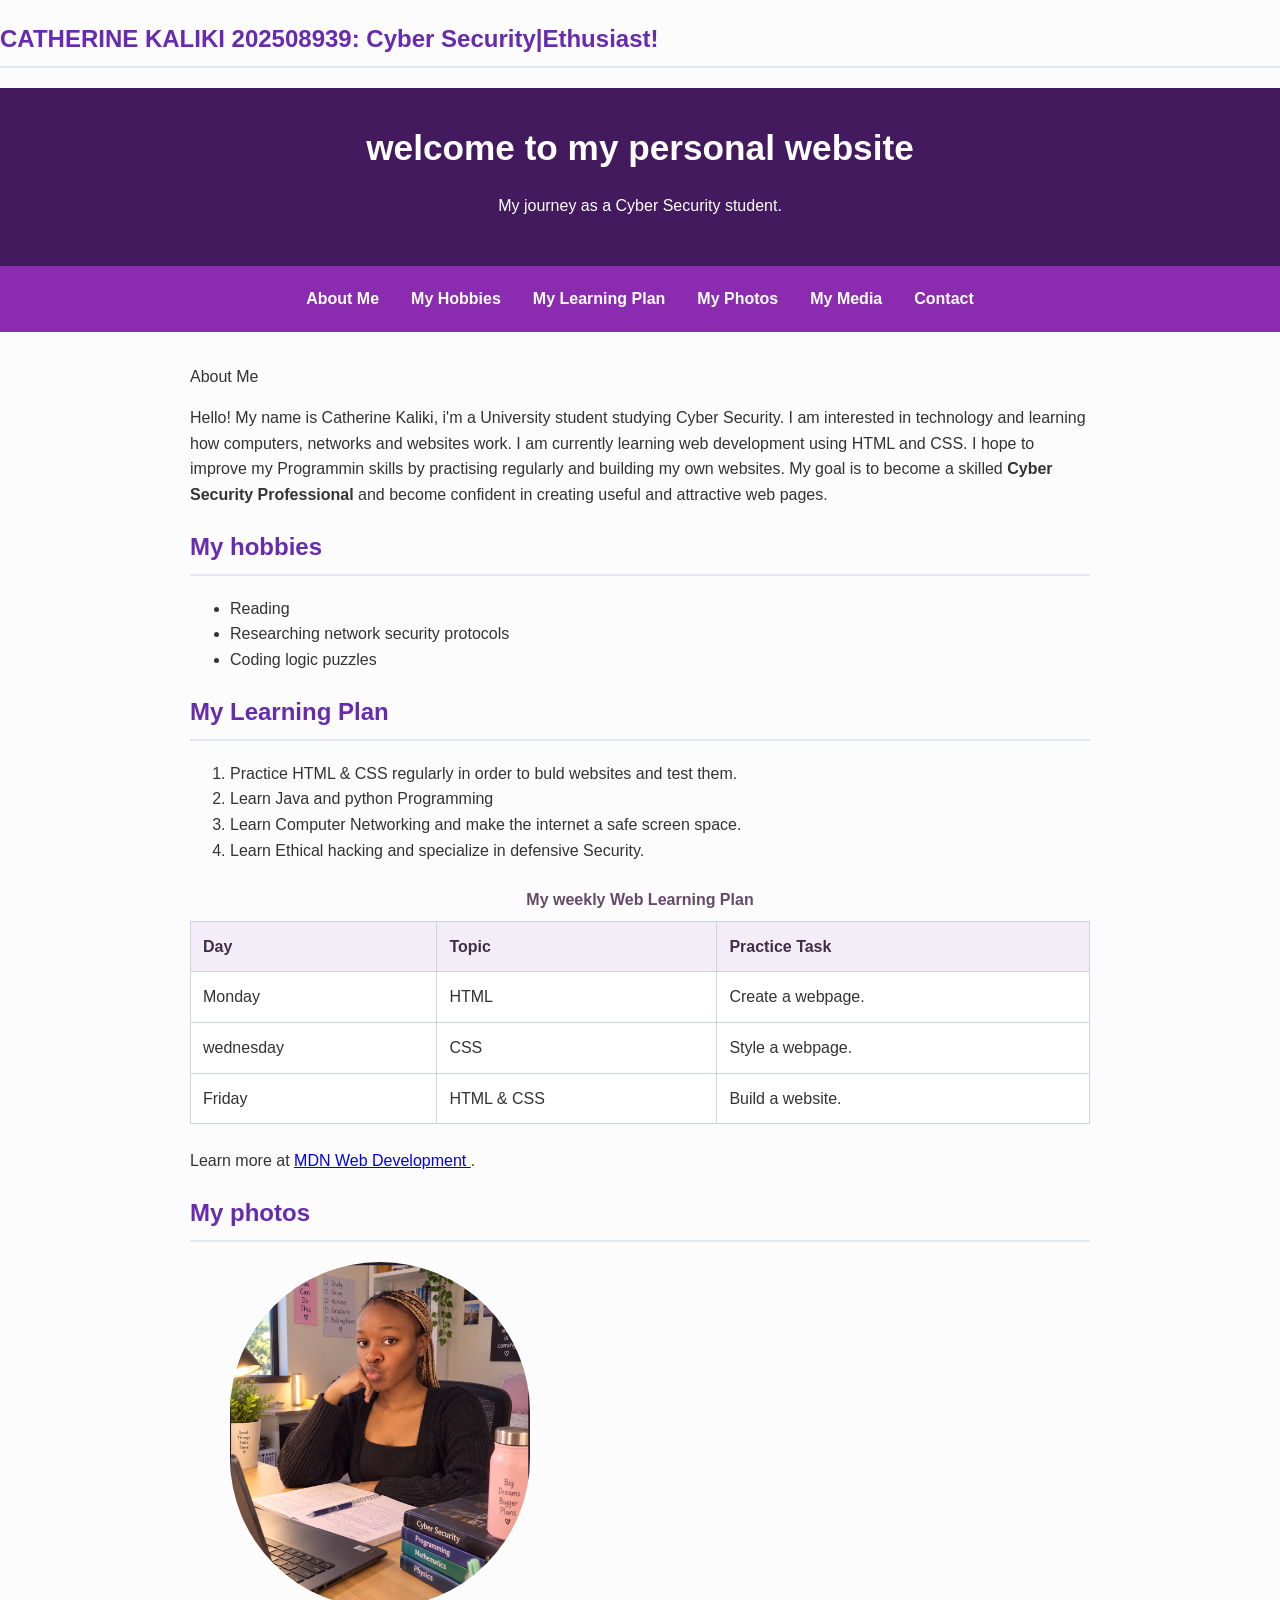
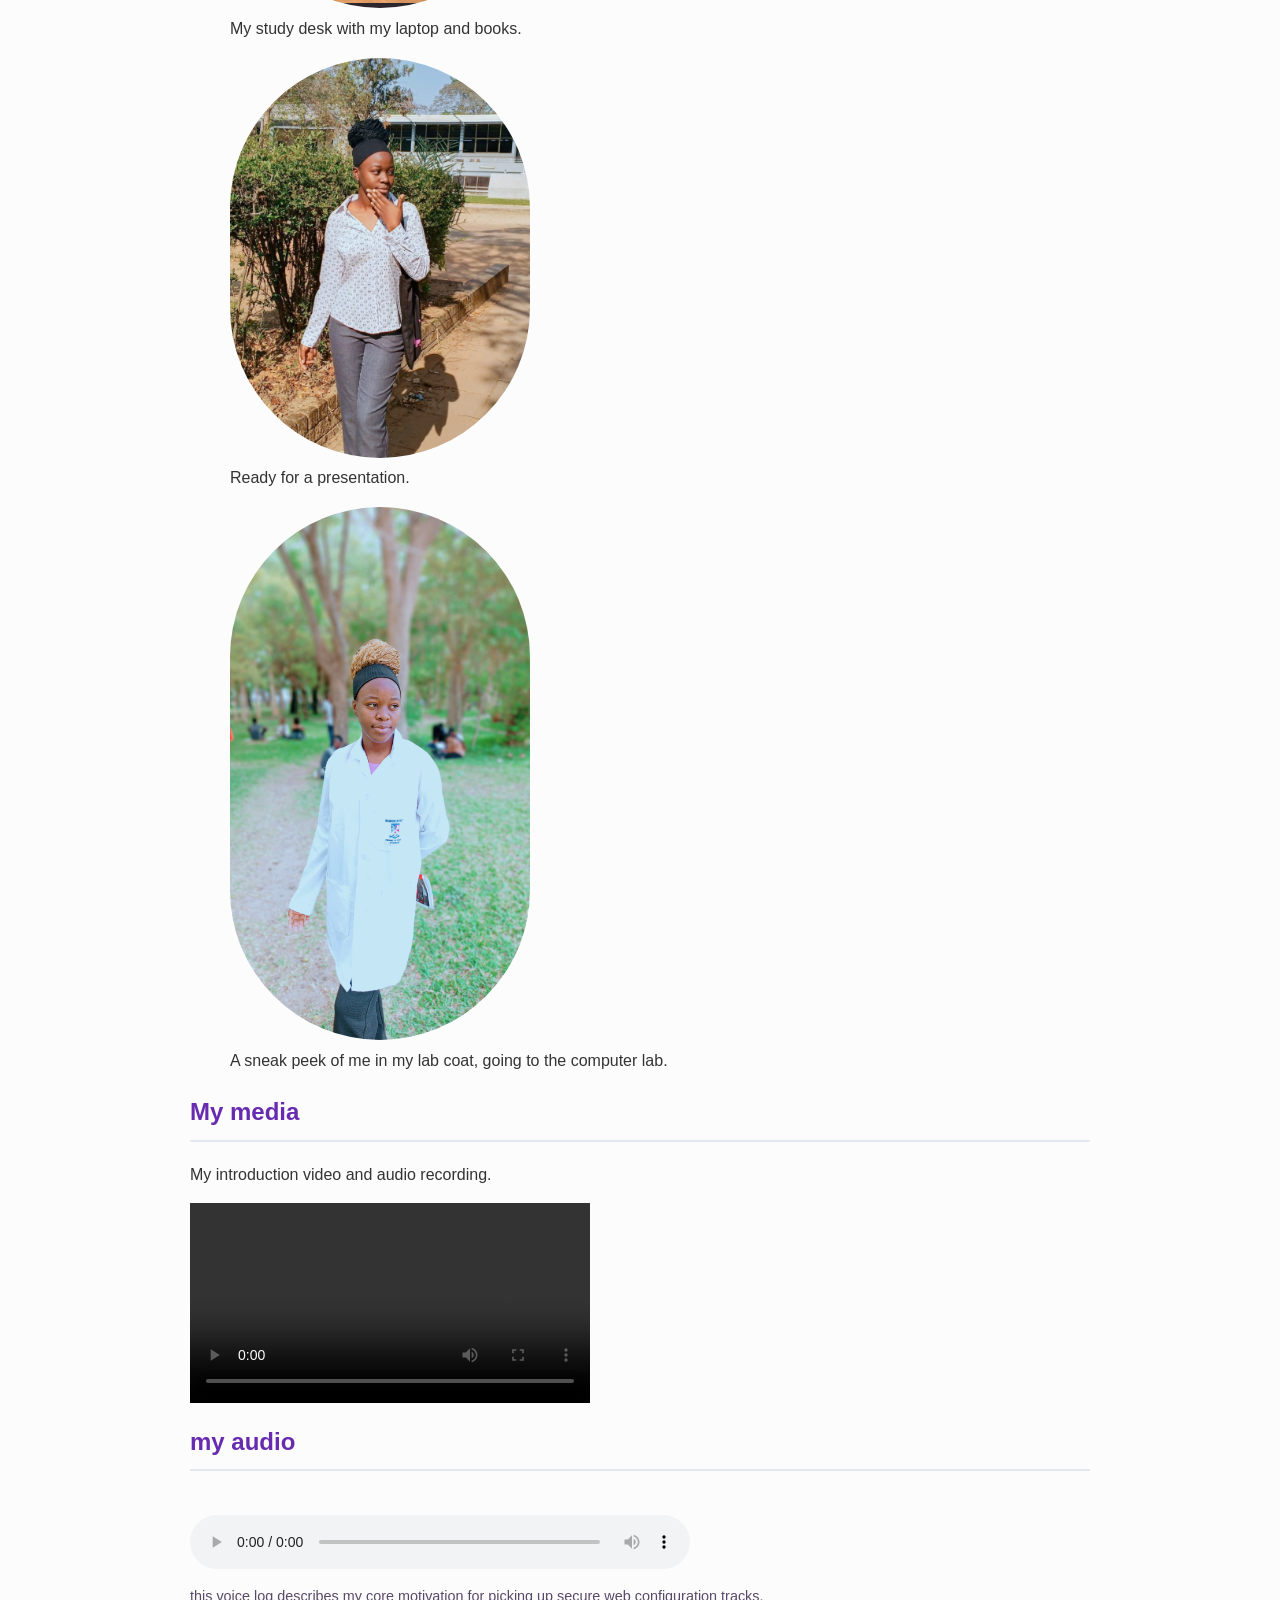
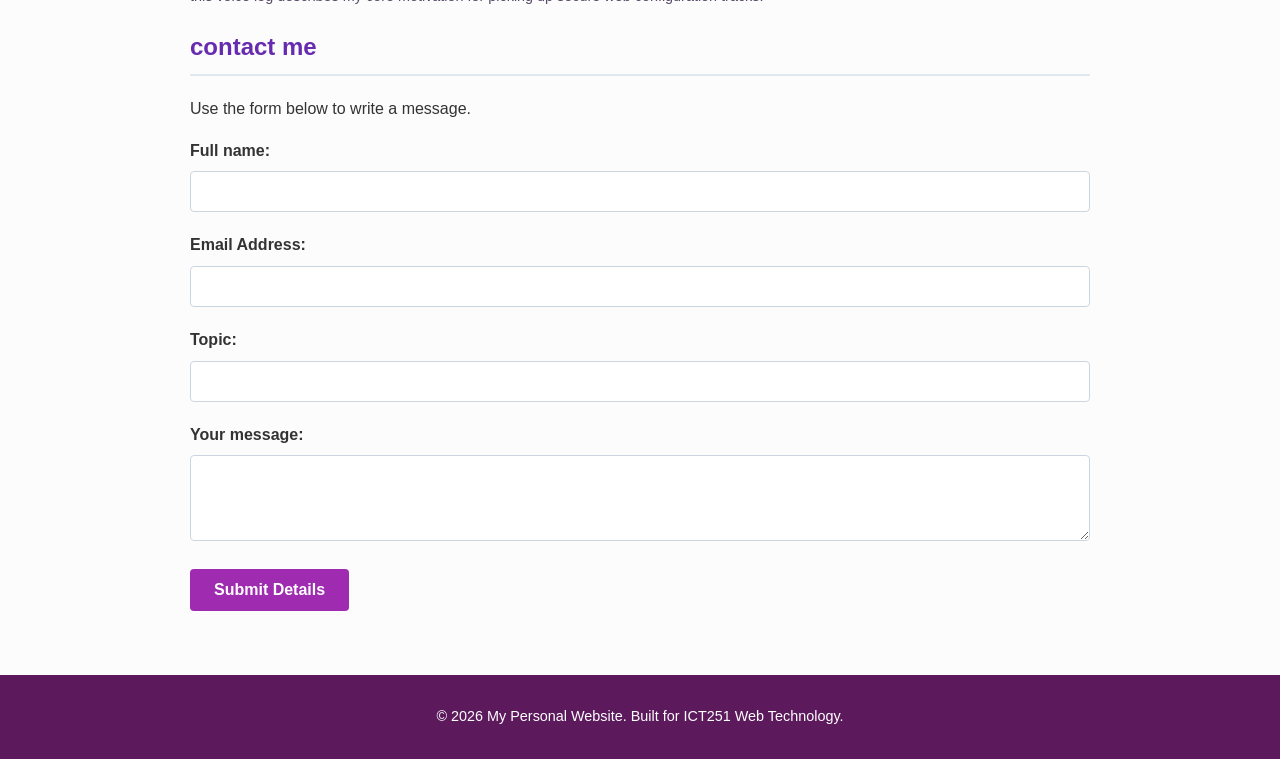
==== Index.html @ 33900dad "ICT251 Activity" ====
<!DOCTYPE html>
<html lang="en">
  <head>
    <meta charset="UTF-8" />
    <meta name="viewport" content="width=device-width, initial-scale=1.0" />
    <title>My personal Website</title>
    <link rel="stylesheet" href="css/styles.css">
  </head>
  <body>
    <h2><i></i>CATHERINE KALIKI</i> 202508939: Cyber Security|Ethusiast!</h1>
    <header>
    <h1>welcome to my personal website</h1>
    <p>My journey as a Cyber Security student.</p>
    </header>

    <nav>
      <a href="#about">About Me</a>
      <a href="hobbies">My Hobbies</a>
      <a href="#learning">My Learning Plan</a>
      <a href="#photos">My Photos</a>
      <a href="#media">My Media</a>
      <a href="#contact">Contact</a>

        </nav>

        <main>
          <section id="about" Class="content-section"
          <h2>About Me</h2>
          <p>Hello! My name is Catherine Kaliki, i'm a University student studying Cyber Security. 
            I am interested in technology and learning how computers, networks and websites work.
            I am currently learning web development using HTML and CSS. 
            I hope to improve my Programmin skills by practising regularly and building my own websites.
            My goal is to become a skilled <strong>Cyber Security Professional</strong> and become confident in creating useful and attractive web pages.
          </p>
        </section>
        <section id="hobbies" Class="content section">
    <h2>My hobbies</h2>
    <ul>
      <li>Reading</li>
      <li>Researching network security protocols</li>
      <li>Coding logic puzzles</li>
    </ul>
        </section>
         <section id="learning" Class="content section">
    <h2>My Learning Plan</h2>
    <ol>
      <li>Practice HTML & CSS regularly in order to buld websites and test them.</li>
      <li>Learn Java and python Programming</li>
      <li>Learn Computer Networking and make the internet a safe screen space.</li>
      <li>Learn Ethical hacking and specialize in defensive Security.</li>
    </ol>
    <table>
      <caption>My weekly Web Learning Plan</caption>
      <thead>
        <tr>
          <th>Day</th>
          <th>Topic</th>
          <th>Practice Task</th>
        </tr>
      </thead>

      <tbody>
        <tr>
          <td>Monday</td>
          <td>HTML</td>
          <td>Create a webpage.</td>
        </tr>
        <tr>
          <td>wednesday</td>
          <td>CSS</td>
          <td>Style a webpage.</td>
        </tr>
        <tr>
          <td>Friday</td>
          <td>HTML & CSS</td>
          <td>Build a website.</td>
        </tr>
      </tbody>
    </table>
    <p>
      Learn more at
      <a href="https://developer.mozilla.org/en-US/docs/Learn_Web_development">
        MDN Web Development 
      </a>.
    </p>
         </section>
         <section id="photos" Class="content-section">
<h2>My photos</h2>
<figure>
  <img src="images/photo1.png"
  alt="My first photograph" width="200">
  <figcaption>My study desk with my laptop and books.</figcaption>
</figure>
  <figure>
    <img src="images/photo2.jpg"
    alt="My second photo " width="200">
    <figcaption>Ready for a presentation.</figcaption>
  </figure>
  <figure>
    <img src="images/photo3.jpg"
    alt="A picture of me in labcoat." width="200">
    <figcaption>A sneak peek of me in my lab coat, going to the computer lab.</figcaption>
  </figure>
         </section>
         <section id="media" Class="content-section">
          <h2>My media</h2>
          <p>
            My introduction video and audio recording.
          </p>
          <video controls>
            <source src="videos/my-video.mp4" type="video/mp4">
          </video>
          <p class="caption>"written audio summary: Hello! my name is Catherine Kaliki. I am a Cyber Security student. In this web technology course , i hope to master a skill of creating websites.</p>
          <h2>my audio</h2>
          <audio controls>
            <source src="videos/my-audio.aac" type="audio/aac">
            </audio>
            <p class="caption">this voice log describes my core motivation for picking up secure web configuration tracks.</p>
</section>
<section id="Contact" Class="content-section">
<h2>contact me</h2>
<p>Use the form below to write a message.</p>
<form action="#" method="POST">
  <div class="form-group">
    <label for="user-name">Full name:</label>
    <input type="text" id="user-name" name="name" required>
  </div>
  <div class="form-group">
    <label for="user-email">Email Address:</label>
    <input type="email" id="user-email" name="email" required>
  </div>
  <div class="form-group">
    <label for="topic">Topic:</label>
    <input type="text" id="topic" name="topic" required>
  </div>
 <div class="form-group">
    <label for="message">Your message:</label>
    <textarea id="message" name="message" rows="4" required></textarea>
  </div>
  <button type="submit">Submit Details</button>
</form>
</section>
</main>
<footer>
  <p>&copy; 2026 My Personal Website. Built for ICT251 Web Technology.</p>
</footer>
  </body>
</html>
---- css/styles.css ----
/* --- Element Selectors --- */
body {
    font-family: 'Segoe UI', Tahoma, Geneva, Verdana, sans-serif;
    line-height: 1.6;
    color: #333333;
    background-color: #fcfcfc;
    margin: 0;
    padding: 0;
}

header {
    background-color: #421a5d;
    color: #ffffff;
    text-align: center;
    padding: 2rem 1rem;
}

header h1 {
    margin: 0;
    font-size: 2.2rem;
}

nav {
    background-color: #8a2bb0;
    display: flex;
    flex-wrap: wrap;
    justify-content: center;
    padding: 0.5rem;
    sticky: top;
}

nav a {
    color: rgb(255, 255, 255);
    text-decoration: none;
    padding: 0.75rem 1rem;
    font-weight: bold;
    border-radius: 4px;
    transition: background-color 0.3s ease;
}

/* Hover and focus interactive states */
nav a:hover, nav a:focus {
    background-color: #1a365d;
    outline: none;
}

nav a.external-link {
    background-color: #b120dd;
}

nav a.external-link:hover {
    background-color: #7b21c0;
}

main {
    max-width: 900px;
    margin: 2rem auto;
    padding: 0 1rem;
}

h2 {
    color: #672bb0;
    border-bottom: 2px solid #e2e8f0;
    padding-bottom: 0.5rem;
}

/* Make images and videos fluid and responsive */
img {
    width: 150%;
    max-width: 300px;
    height: auto;
    border-radius: 400px;
}
video{
    width: 100%;
    max-width: 400px;
    max-height: 400px;
    object-fit: cover;
    display: block;
    margin: 1rem 0;
}

audio {
    width: 500px;
    margin-top: 1.5rem;
}

/* --- Class Selector for Repeated Content Sections --- */
.profile-section {
    padding: 1.5rem;
    margin: 1.5rem 0;
    border: 1px solid #e2e8f0;
    background-color: #ffffff;
    border-radius: 8px;
    box-shadow: 0 2px 4px rgba(0,0,0,0.05);
}

/* Gallery layout */
.photo-gallery {
    display: flex;
    flex-direction: column;
    gap: 1.5rem;
    margin-top: 1rem;
}

.gallery-item {
    background: #f7fafc;
    padding: 0.75rem;
    border: 1px solid #edf2f7;
    border-radius: 6px;
    text-align: center;
}

.caption {
    font-size: 0.9rem;
    color: #574a68;
    margin-top: 0.5rem;
}

/* Table Design */
table {
    width: 100%;
    border-collapse: collapse;
    margin: 1.5rem 0;
    background-color: #ffffff;
}

caption {
    font-weight: bold;
    margin-bottom: 0.5rem;
    color: #644a68;
}

th, td {
    border: 1px solid #cbd5e0;
    padding: 0.75rem;
    text-align: left;
}

th {
    background-color: #f3edf7;
    color: #422d48;
}

/* Media Containers */
.media-container {
    margin-bottom: 2rem;
    background: #f7fafc;
    padding: 1rem;
    border-radius: 6px;
}

/* Form Styles */
.form-group {
    margin-bottom: 1.25rem;
}

.form-group label {
    display: block;
    margin-bottom: 0.5rem;
    font-weight: 600;
}

.form-group input, .form-group select, .form-group textarea {
    width: 100%;
    padding: 0.75rem;
    border: 1px solid #cbd5e0;
    border-radius: 4px;
    box-sizing: border-box;
    font-family: inherit;
}

.form-notice {
    font-style: italic;
    color: #718096;
    font-size: 0.9rem;
}

button[type="submit"] {
    background-color: #9e2bb0;
    color: white;
    padding: 0.75rem 1.5rem;
    border: none;
    border-radius: 4px;
    font-size: 1rem;
    font-weight: bold;
    cursor: pointer;
    transition: background-color 0.2s ease;
}

button[type="submit"]:hover, button[type="submit"]:focus {
    background-color: #471a5d;
    outline: none;
}

/* --- ID Selector for the Unique Section --- */
#contact {
    background-color: #ebf8ff;
    padding: 2rem;
    border: 2px dashed #63b3ed;
    border-radius: 8px;
    margin-top: 2.5rem;
}

footer {
    background-color: #5c1a5d;
    color: #ffffff;
    text-align: center;
    padding: 1rem;
    margin-top: 4rem;
    font-size: 0.9rem;
}

/* --- Responsive Layout for Tablets and Desktops --- */
@media (min-width: 600px) {
    .photo-gallery {
        flex-direction: column;
    }
    .gallery-item {
        flex: 1;
    }
}
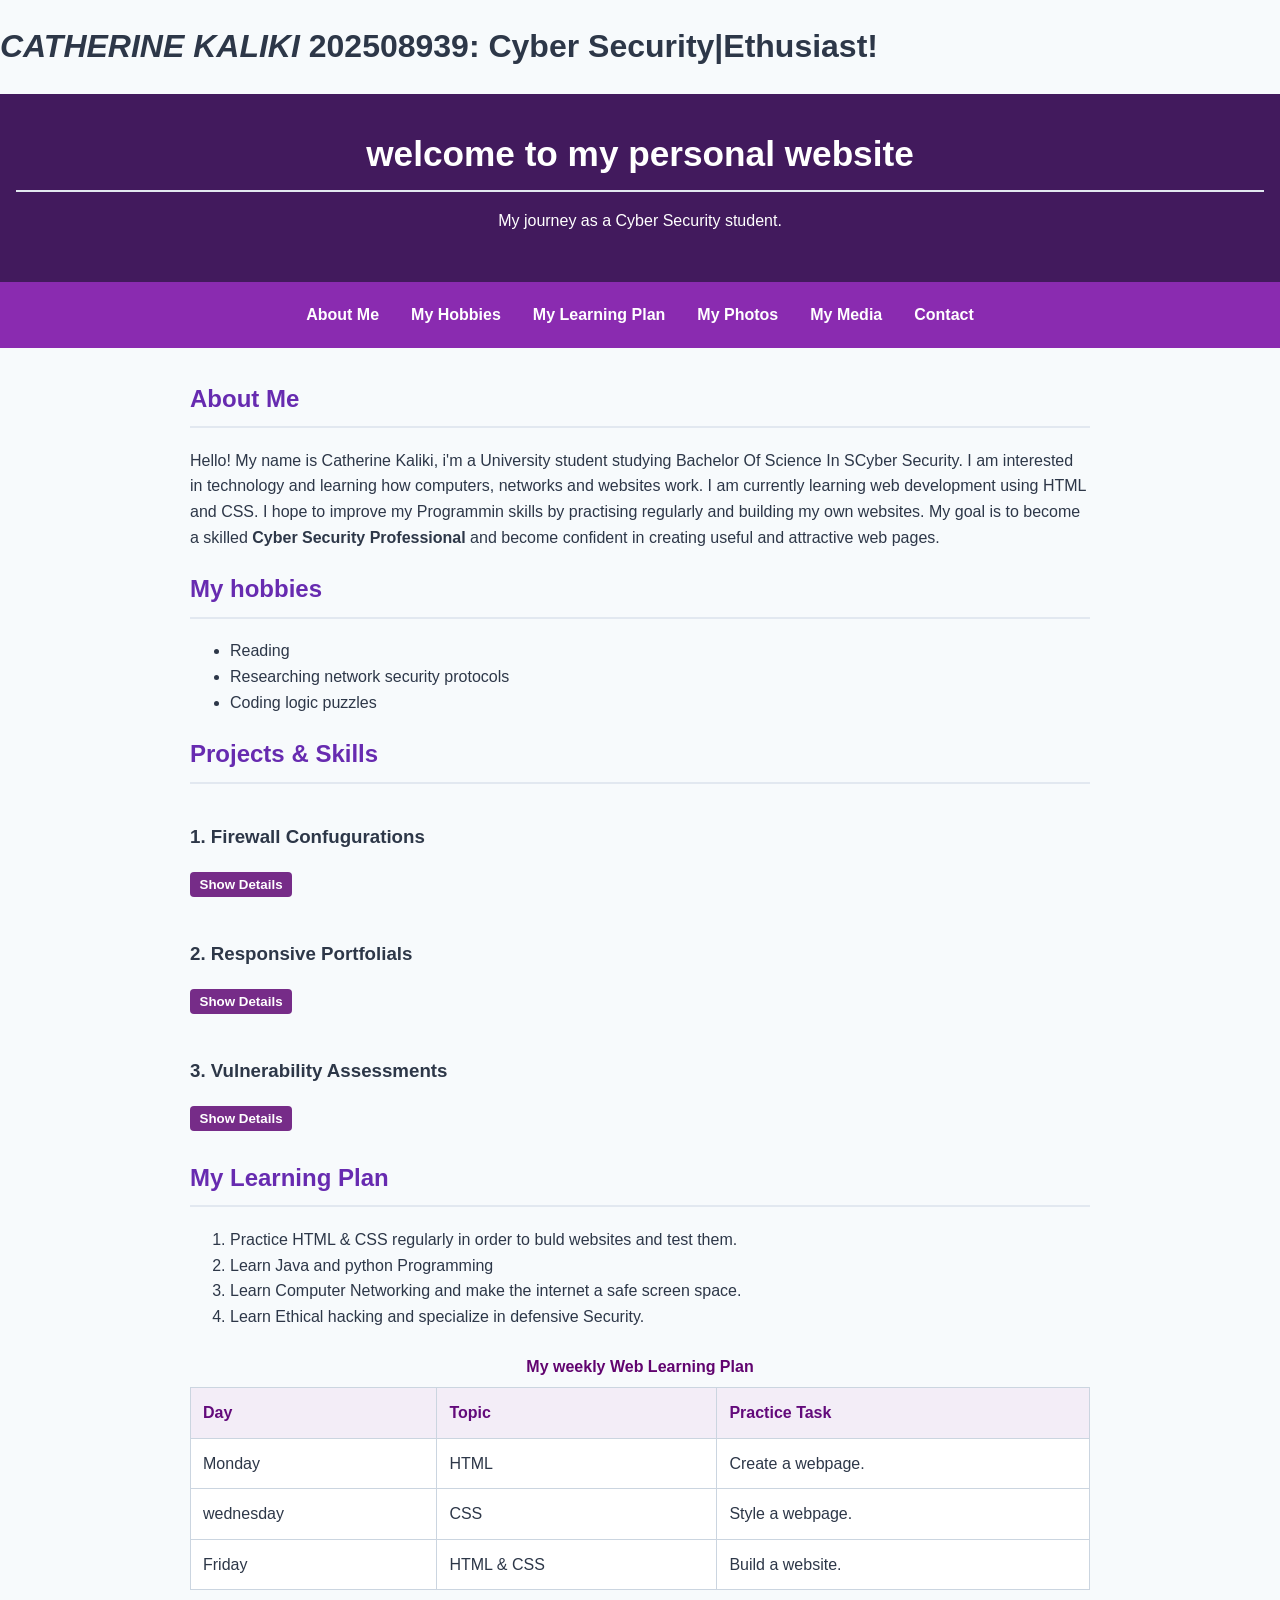
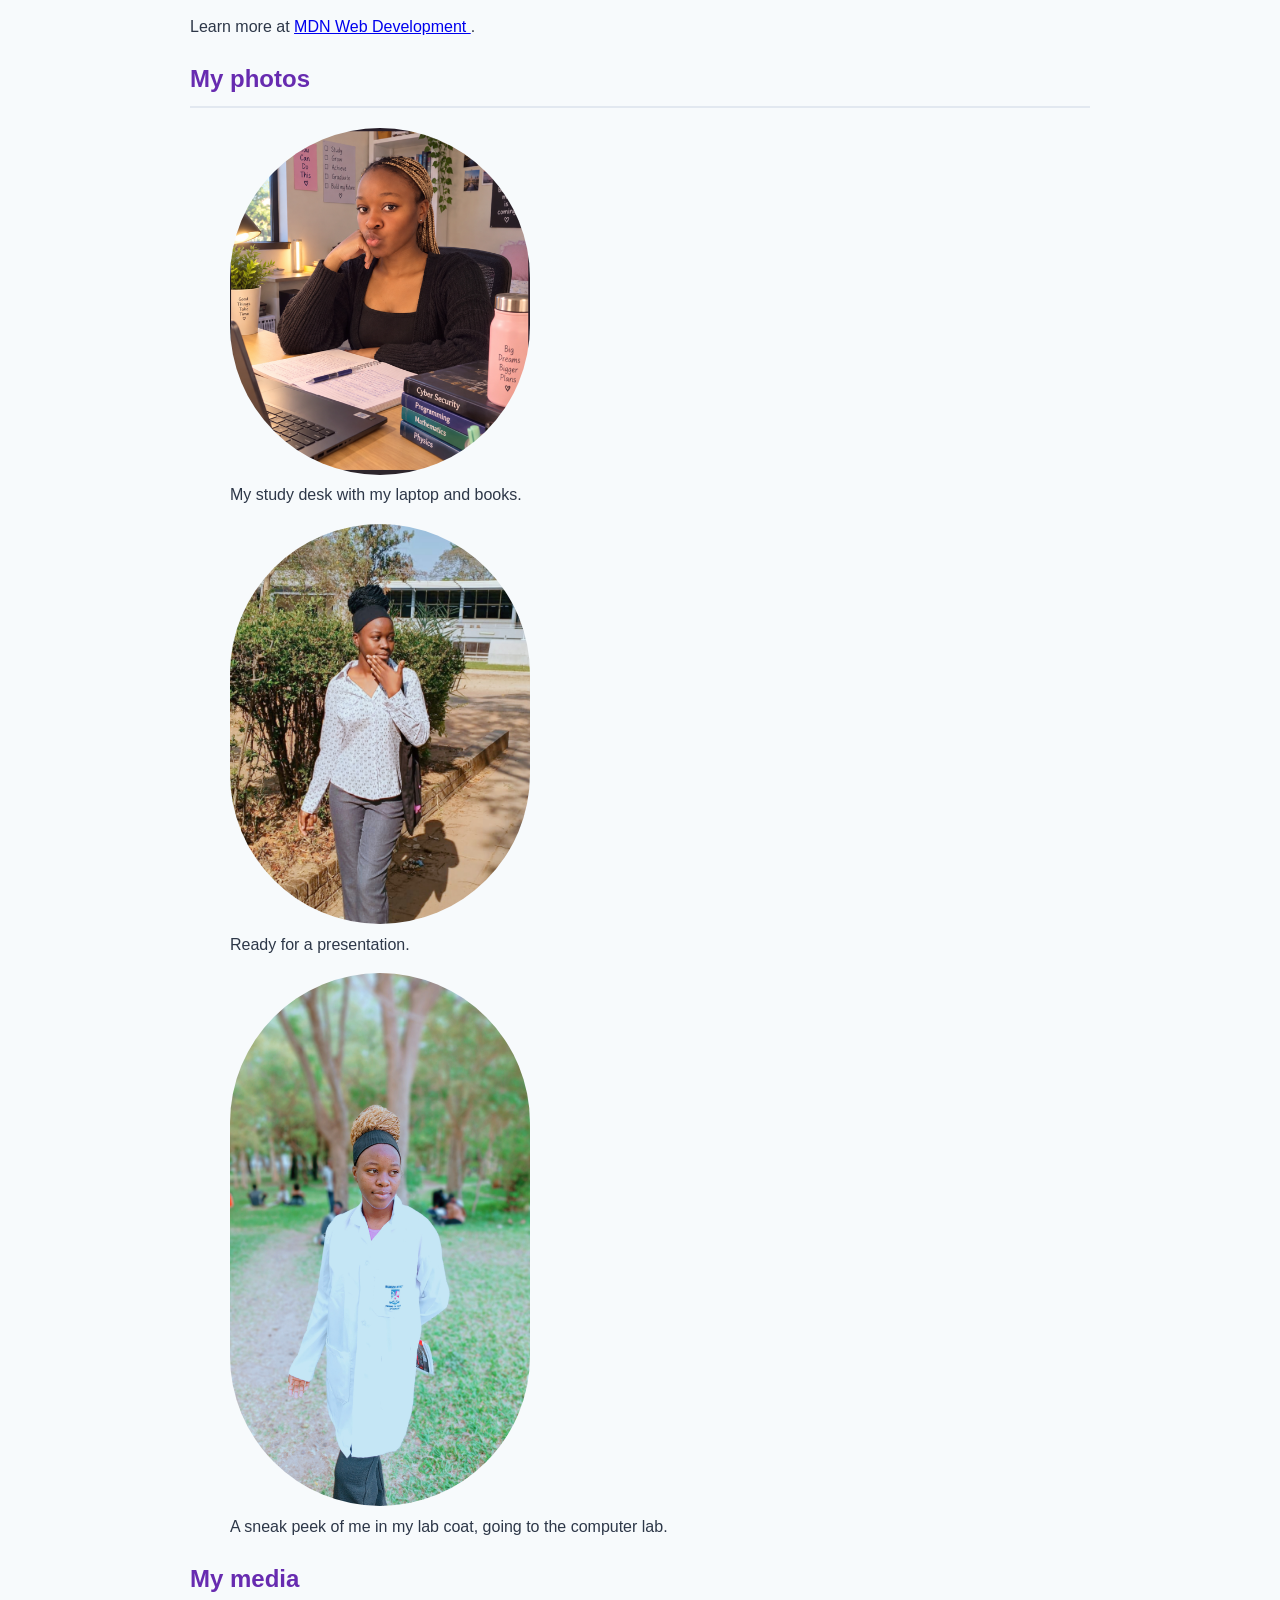
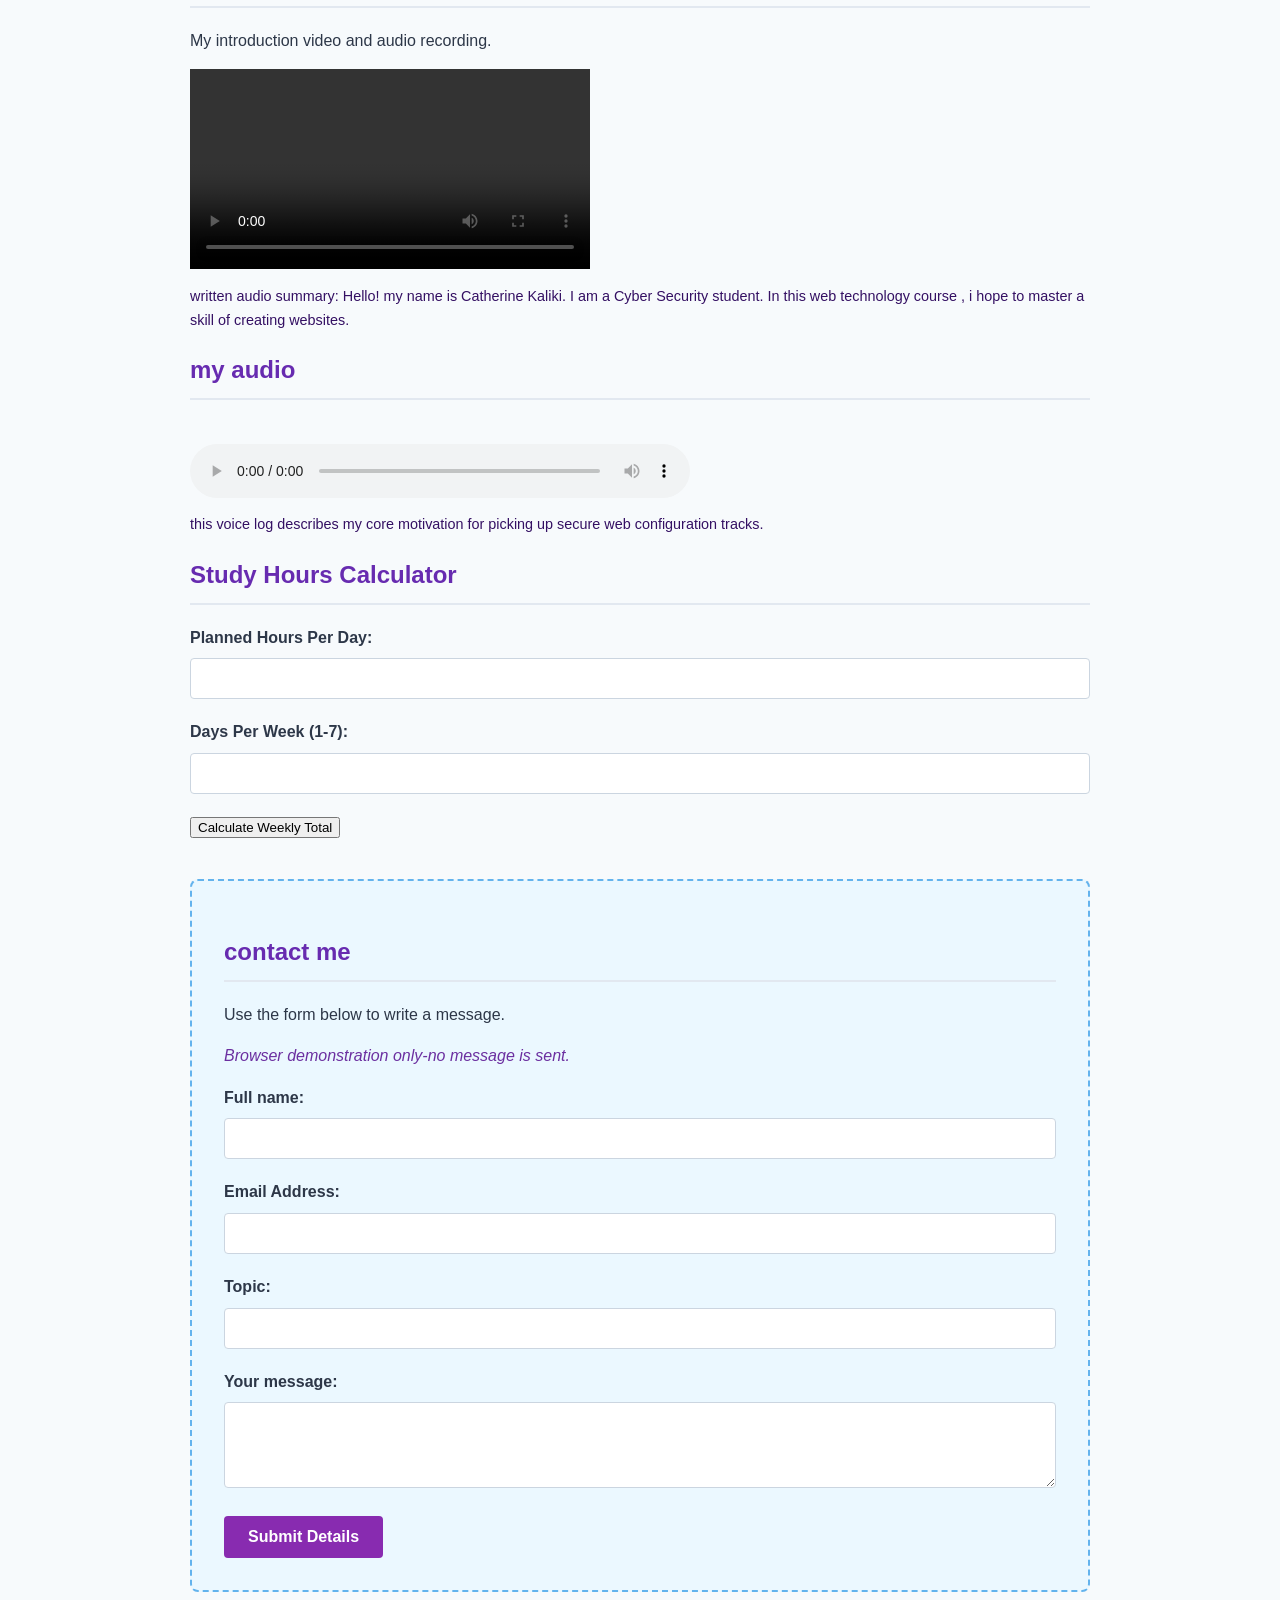
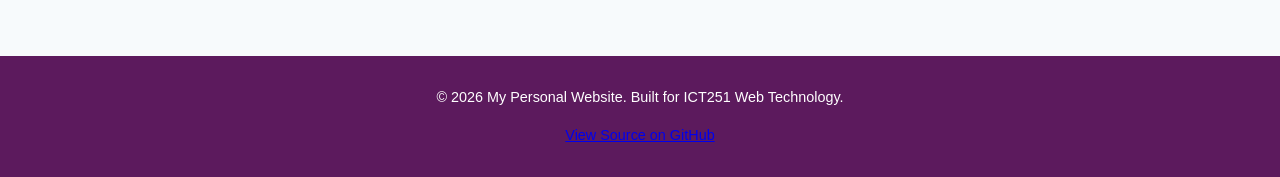
==== commit 31f7a525: "fic GitHub footer link" ====
--- a/Index.html
+++ b/Index.html
@@ -5,17 +5,18 @@
     <meta name="viewport" content="width=device-width, initial-scale=1.0" />
     <title>My personal Website</title>
     <link rel="stylesheet" href="css/styles.css">
+    <script src="js/script.js"defer></script>
   </head>
   <body>
-    <h2><i></i>CATHERINE KALIKI</i> 202508939: Cyber Security|Ethusiast!</h1>
+    <h1><i>CATHERINE KALIKI</i> 202508939: Cyber Security|Ethusiast!</h1>
     <header>
-    <h1>welcome to my personal website</h1>
+    <h2>welcome to my personal website</h2>
     <p>My journey as a Cyber Security student.</p>
     </header>
 
     <nav>
       <a href="#about">About Me</a>
-      <a href="hobbies">My Hobbies</a>
+      <a href="#hobbies">My Hobbies</a>
       <a href="#learning">My Learning Plan</a>
       <a href="#photos">My Photos</a>
       <a href="#media">My Media</a>
@@ -24,16 +25,16 @@
         </nav>
 
         <main>
-          <section id="about" Class="content-section"
+          <section id="about" class="content-section">
           <h2>About Me</h2>
-          <p>Hello! My name is Catherine Kaliki, i'm a University student studying Cyber Security. 
+          <p>Hello! My name is Catherine Kaliki, i'm a University student studying Bachelor Of Science In SCyber Security. 
             I am interested in technology and learning how computers, networks and websites work.
             I am currently learning web development using HTML and CSS. 
             I hope to improve my Programmin skills by practising regularly and building my own websites.
             My goal is to become a skilled <strong>Cyber Security Professional</strong> and become confident in creating useful and attractive web pages.
           </p>
         </section>
-        <section id="hobbies" Class="content section">
+        <section id="hobbies" class="content section">
     <h2>My hobbies</h2>
     <ul>
       <li>Reading</li>
@@ -41,6 +42,26 @@
       <li>Coding logic puzzles</li>
     </ul>
         </section>
+<section id="projects" class="content-section">
+  <h2>Projects &  Skills</h2>
+  <div class="project-list">
+    <div class="Project-Card">
+      <h3>1. Firewall Confugurations</h3> 
+      <button class="expand-btn" data-target="details1">Show Details </button>
+      <p id="details1" hidden>Implemented stateful packet filtering structures and mapped strict inbound access lists to secure local network routing topologies.</p>
+    </div>
+    <div class="Project-Card">
+      <h3>2. Responsive Portfolials</h3>
+       <button class="expand-btn" data-target="details2">Show Details </button>
+     <p id="details2" hidden>Constructed clean HTML5 semantics bundled alongside defensive CSS layouts targeting multiple device viewports seamlessly.</p>
+    </div>
+    <div class="Project-Card">
+      <h3>3. Vulnerability Assessments</h3>
+       <button class="expand-btn" data-target="details3">Show Details </button>
+      <p id="details3" hidden>Conducted basic network discovery scans to identify exposed endpoints and evaluate operational vector risks.</p>
+    </div>
+  </div>
+</section>
          <section id="learning" Class="content section">
     <h2>My Learning Plan</h2>
     <ol>
@@ -88,17 +109,17 @@
 <h2>My photos</h2>
 <figure>
   <img src="images/photo1.png"
-  alt="My first photograph" width="200">
+  alt="My first photograph">
   <figcaption>My study desk with my laptop and books.</figcaption>
 </figure>
   <figure>
     <img src="images/photo2.jpg"
-    alt="My second photo " width="200">
+    alt="My second photo.">
     <figcaption>Ready for a presentation.</figcaption>
   </figure>
   <figure>
     <img src="images/photo3.jpg"
-    alt="A picture of me in labcoat." width="200">
+    alt="A picture of me in labcoat.">
     <figcaption>A sneak peek of me in my lab coat, going to the computer lab.</figcaption>
   </figure>
          </section>
@@ -110,17 +131,34 @@
           <video controls>
             <source src="videos/my-video.mp4" type="video/mp4">
           </video>
-          <p class="caption>"written audio summary: Hello! my name is Catherine Kaliki. I am a Cyber Security student. In this web technology course , i hope to master a skill of creating websites.</p>
+          <p class="caption">written audio summary: Hello! my name is Catherine Kaliki. I am a Cyber Security student. In this web technology course , i hope to master a skill of creating websites.
           <h2>my audio</h2>
           <audio controls>
             <source src="videos/my-audio.aac" type="audio/aac">
             </audio>
             <p class="caption">this voice log describes my core motivation for picking up secure web configuration tracks.</p>
 </section>
-<section id="Contact" Class="content-section">
+<section id="calculator" class="content-section">
+    <h2>Study Hours Calculator</h2>
+    <div class="calc-box">
+        <div class="form-group">
+            <label for="hours-per-day">Planned Hours Per Day:</label>
+            <input type="number" id="hours-per-day" min="1" max="24">
+        </div>
+        <div class="form-group">
+            <label for="days-per-week">Days Per Week (1-7):</label>
+            <input type="number" id="days-per-week" min="1" max="7">
+        </div>
+        <button type="button" id="calc-btn">Calculate Weekly Total</button>
+        <p id="calc-result" class="calc-output"></p>
+    </div>
+</section>
+<section id="contact" class="content-section">
 <h2>contact me</h2>
 <p>Use the form below to write a message.</p>
-<form action="#" method="POST">
+<p class="demo-note">Browser demonstration only-no message is sent.</p>
+<p id="form-error" class="error-msg"></p>
+<form id="portfolio-form" action="#" method="POST">
   <div class="form-group">
     <label for="user-name">Full name:</label>
     <input type="text" id="user-name" name="name" required>
@@ -139,10 +177,14 @@
   </div>
   <button type="submit">Submit Details</button>
 </form>
+<div id="preview-container" class="preview-box hidden">
+<p id="preview-text"></p>
+</div>
 </section>
 </main>
 <footer>
   <p>&copy; 2026 My Personal Website. Built for ICT251 Web Technology.</p>
+  <p><a href="https://github.com/catherinekaliki/ICT251-Activity">View Source on GitHub</a></p>
 </footer>
   </body>
 </html>
--- a/css/styles.css
+++ b/css/styles.css
@@ -1,14 +1,28 @@
 /* --- Element Selectors --- */
 body {
-    font-family: 'Segoe UI', Tahoma, Geneva, Verdana, sans-serif;
+    font-family: 'Segoe UI', Arial, sans-serif;
     line-height: 1.6;
-    color: #333333;
-    background-color: #fcfcfc;
+    color: #2d3748;
+    background-color: #f7fafc;
     margin: 0;
     padding: 0;
-}
-
-header {
+    transition: backgroung-color 0.3s, color 0.3s;
+}
+body.dark-mode {
+    color: #fbf7fc;
+    background-color: #ab75cc;
+}
+body.dark-mode .content-section, body.dark-mode .project-card, body.dark-mode .gallery-item {
+    background-color: #c163e9;
+    border-color: #624a68;
+    color: #f7fafc;
+}
+body.dark-mode #contact {
+    background-color: #bc8cde;
+    border-color: #9f7aea;
+}
+
+header  {
     background-color: #421a5d;
     color: #ffffff;
     text-align: center;
@@ -16,6 +30,16 @@
 }
 
 header h1 {
+    color:#ffffff;
+    background-color: #4a1d6e;
+    margin: 0;
+    font-size: 2.2rem;
+    
+    
+}
+
+header h2{
+    color: #ffffff;
     margin: 0;
     font-size: 2.2rem;
 }
@@ -113,7 +137,7 @@
 
 .caption {
     font-size: 0.9rem;
-    color: #574a68;
+    color: #341063;
     margin-top: 0.5rem;
 }
 
@@ -128,7 +152,7 @@
 caption {
     font-weight: bold;
     margin-bottom: 0.5rem;
-    color: #644a68;
+    color: #61036f;
 }
 
 th, td {
@@ -139,7 +163,7 @@
 
 th {
     background-color: #f3edf7;
-    color: #422d48;
+    color: #630a7b;
 }
 
 /* Media Containers */
@@ -172,12 +196,55 @@
 
 .form-notice {
     font-style: italic;
-    color: #718096;
+    color: #907196;
     font-size: 0.9rem;
 }
 
+.demo-note{
+    font-style: italic;
+    color:#6b2fa0
+}
+
+.project-list {
+    display: flex;
+    flex-direction: column;
+    gap: 1rem;
+}
+.project-card {
+    background: #f5edf7;
+    padding: 1rem;
+    border-radius: 6px;
+    color: #8a379f
+    margin-top: 0;
+}
+.expand-btn {
+    background-color: #762c88;
+    color: white;
+    border: none;
+    padding: 0.3rem 0.6rem;
+    cursor: pointer;
+    border-radius: 4px;
+    margin-bottom: 0.5rem;
+    font-weight: 600;
+    transition: background-color 0.2s ease;
+}
+.error-msg {
+    color: #942aac;
+    font-weight: bold;
+}
+.preview-box {
+    margin-top: 1.5rem;
+    padding: 1rem;
+    background-color: #a058a7;
+    color: #fffafe;
+    border: 1px solid #d49ae6;
+    border-radius: 4px;
+    max-width: 450px;
+    width: 100;
+}
+
 button[type="submit"] {
-    background-color: #9e2bb0;
+    background-color: #882bb0;
     color: white;
     padding: 0.75rem 1.5rem;
     border: none;
@@ -219,4 +286,5 @@
     .gallery-item {
         flex: 1;
     }
-}+}
+.hidden {display: none !important;}
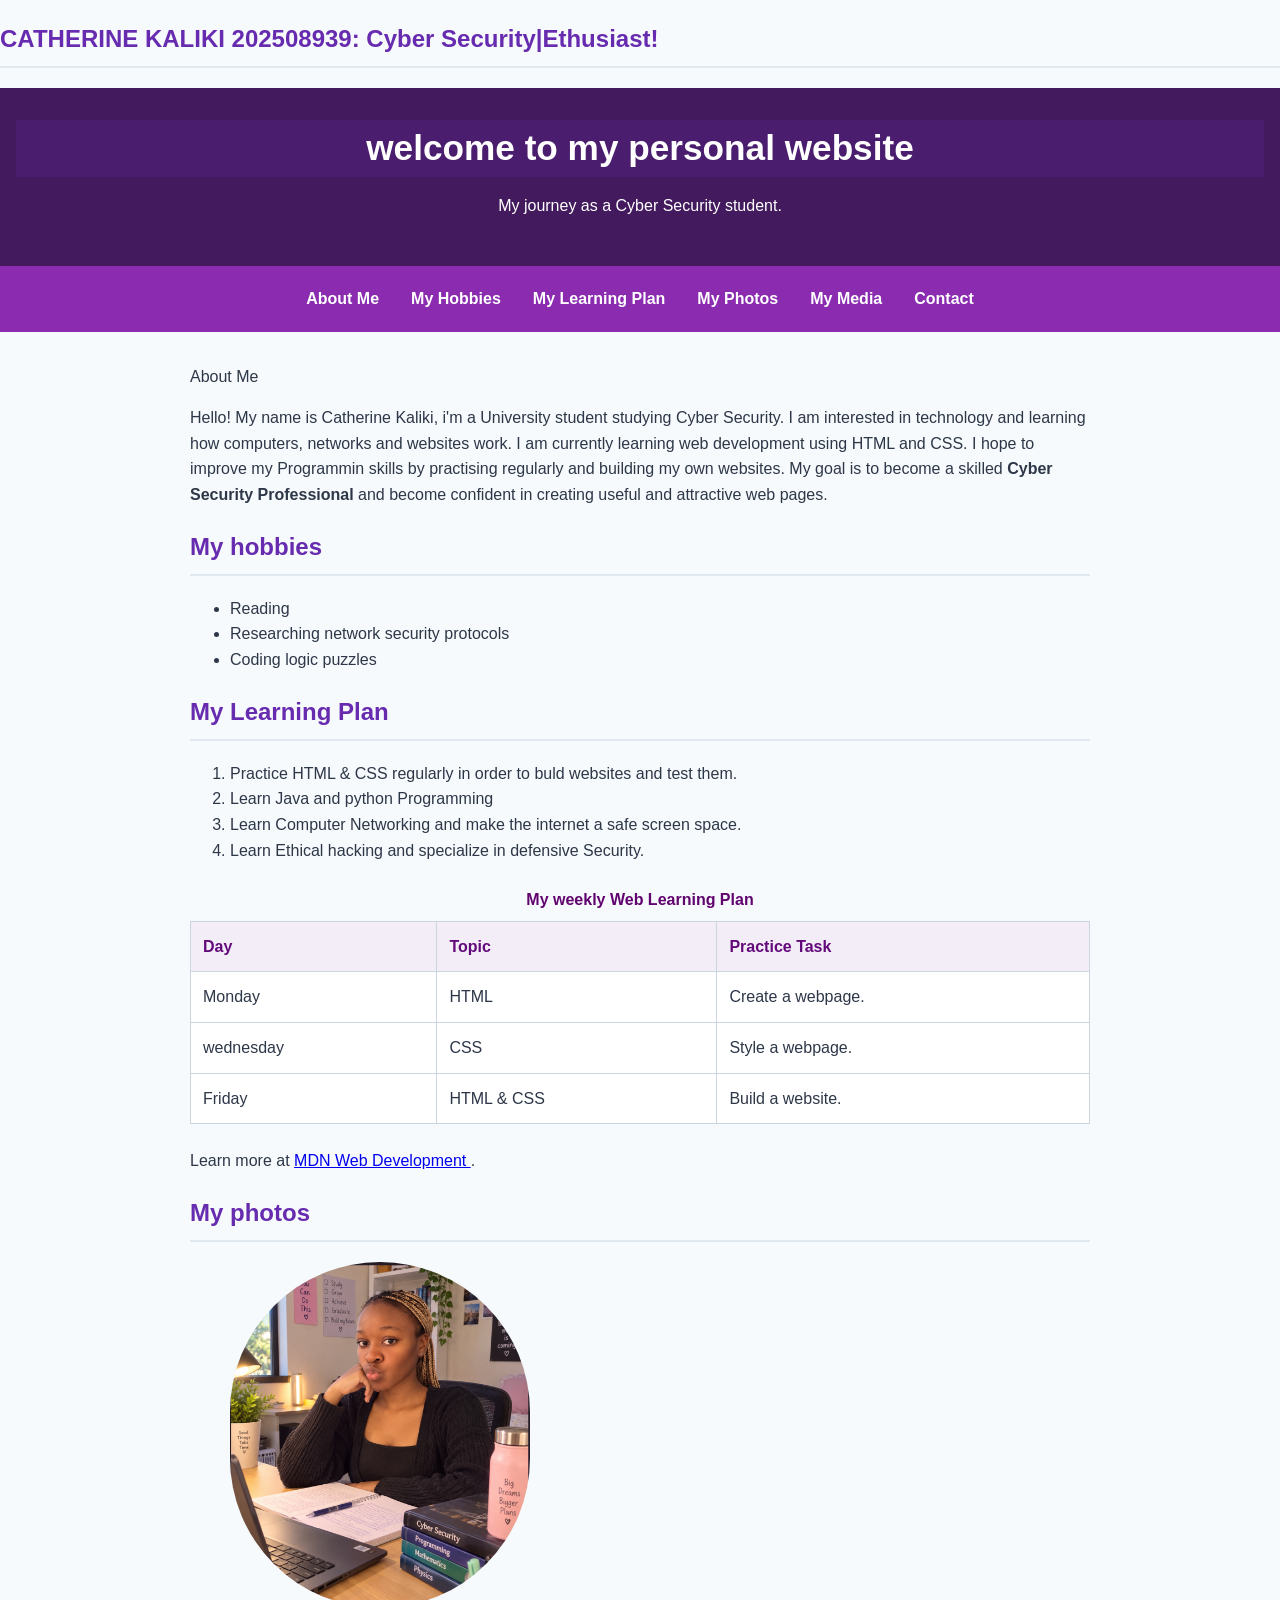
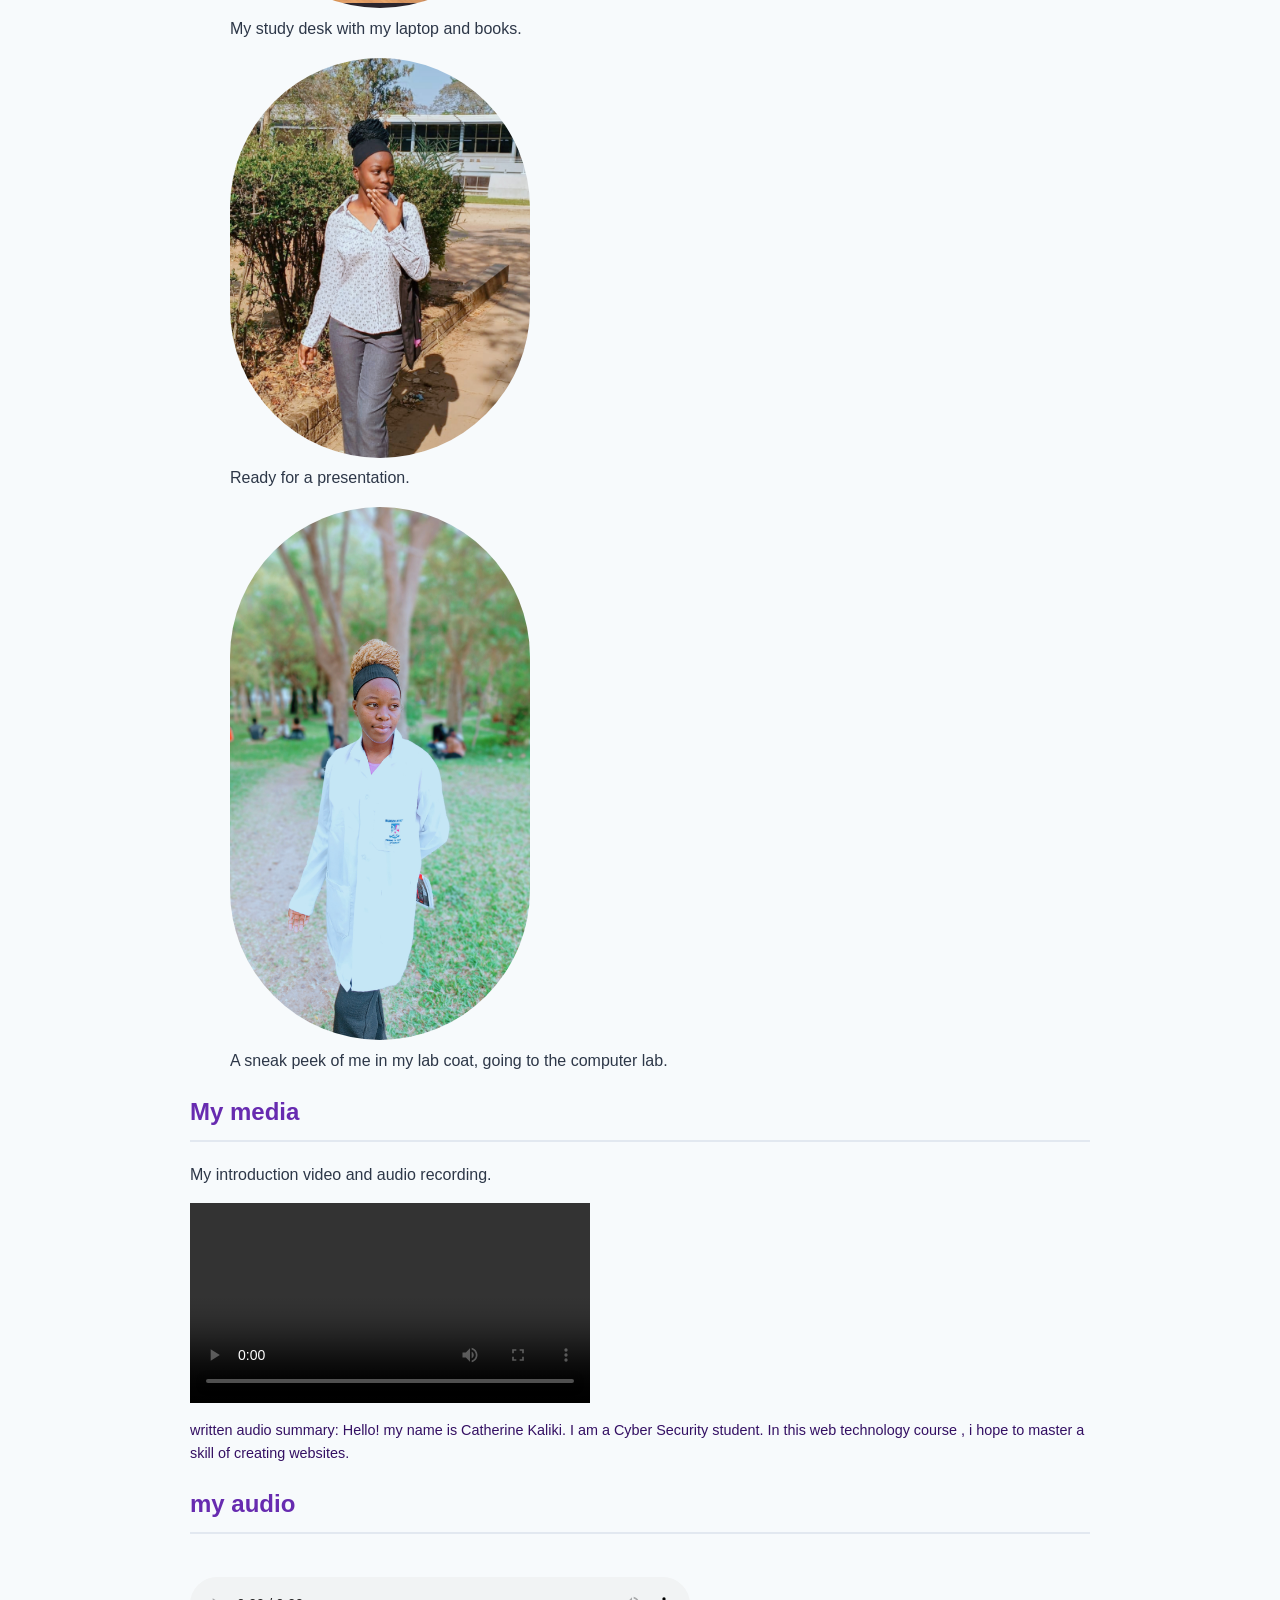
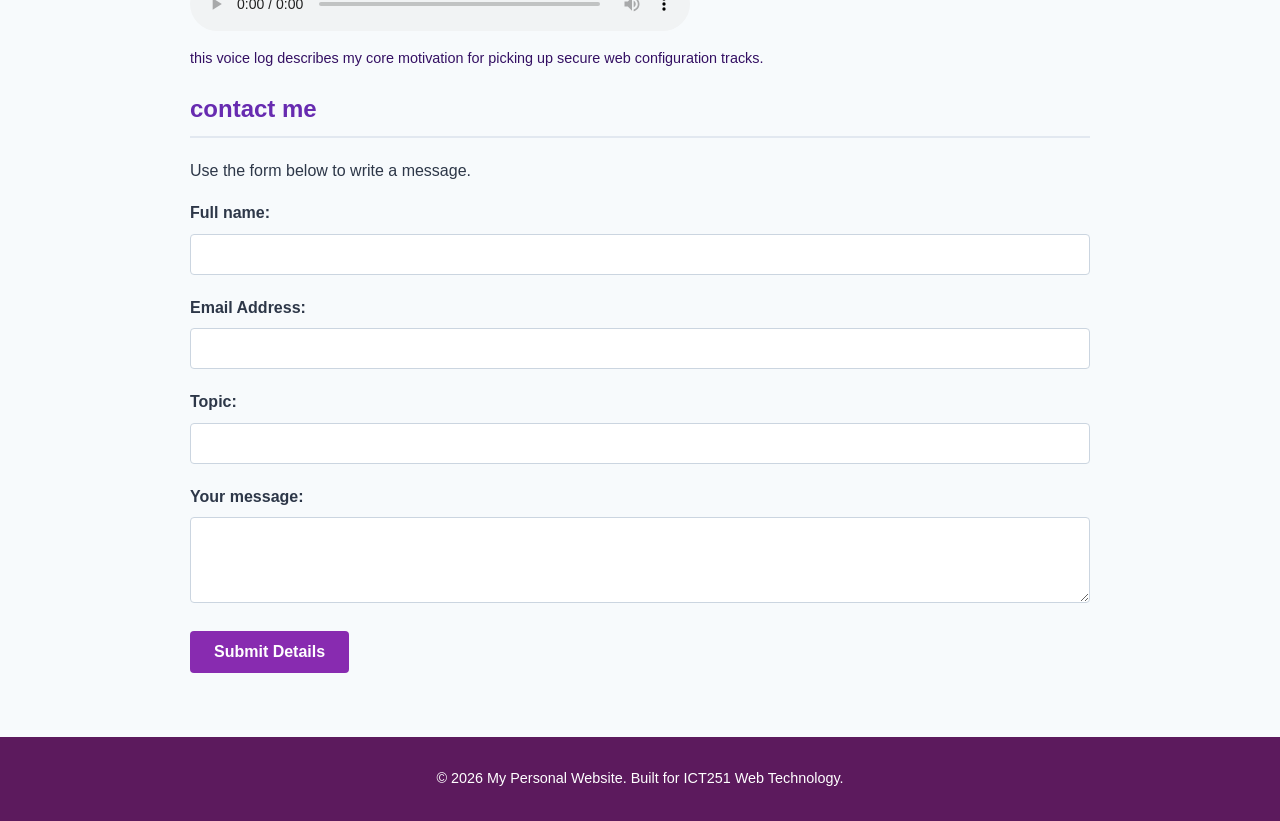
==== commit 3f5c00bb: "new changes" ====
--- a/Index.html
+++ b/Index.html
@@ -5,18 +5,17 @@
     <meta name="viewport" content="width=device-width, initial-scale=1.0" />
     <title>My personal Website</title>
     <link rel="stylesheet" href="css/styles.css">
-    <script src="js/script.js"defer></script>
   </head>
   <body>
-    <h1><i>CATHERINE KALIKI</i> 202508939: Cyber Security|Ethusiast!</h1>
+    <h2><i></i>CATHERINE KALIKI</i> 202508939: Cyber Security|Ethusiast!</h1>
     <header>
-    <h2>welcome to my personal website</h2>
+    <h1>welcome to my personal website</h1>
     <p>My journey as a Cyber Security student.</p>
     </header>
 
     <nav>
       <a href="#about">About Me</a>
-      <a href="#hobbies">My Hobbies</a>
+      <a href="hobbies">My Hobbies</a>
       <a href="#learning">My Learning Plan</a>
       <a href="#photos">My Photos</a>
       <a href="#media">My Media</a>
@@ -25,16 +24,16 @@
         </nav>
 
         <main>
-          <section id="about" class="content-section">
+          <section id="about" Class="content-section"
           <h2>About Me</h2>
-          <p>Hello! My name is Catherine Kaliki, i'm a University student studying Bachelor Of Science In SCyber Security. 
+          <p>Hello! My name is Catherine Kaliki, i'm a University student studying Cyber Security. 
             I am interested in technology and learning how computers, networks and websites work.
             I am currently learning web development using HTML and CSS. 
             I hope to improve my Programmin skills by practising regularly and building my own websites.
             My goal is to become a skilled <strong>Cyber Security Professional</strong> and become confident in creating useful and attractive web pages.
           </p>
         </section>
-        <section id="hobbies" class="content section">
+        <section id="hobbies" Class="content section">
     <h2>My hobbies</h2>
     <ul>
       <li>Reading</li>
@@ -42,26 +41,6 @@
       <li>Coding logic puzzles</li>
     </ul>
         </section>
-<section id="projects" class="content-section">
-  <h2>Projects &  Skills</h2>
-  <div class="project-list">
-    <div class="Project-Card">
-      <h3>1. Firewall Confugurations</h3> 
-      <button class="expand-btn" data-target="details1">Show Details </button>
-      <p id="details1" hidden>Implemented stateful packet filtering structures and mapped strict inbound access lists to secure local network routing topologies.</p>
-    </div>
-    <div class="Project-Card">
-      <h3>2. Responsive Portfolials</h3>
-       <button class="expand-btn" data-target="details2">Show Details </button>
-     <p id="details2" hidden>Constructed clean HTML5 semantics bundled alongside defensive CSS layouts targeting multiple device viewports seamlessly.</p>
-    </div>
-    <div class="Project-Card">
-      <h3>3. Vulnerability Assessments</h3>
-       <button class="expand-btn" data-target="details3">Show Details </button>
-      <p id="details3" hidden>Conducted basic network discovery scans to identify exposed endpoints and evaluate operational vector risks.</p>
-    </div>
-  </div>
-</section>
          <section id="learning" Class="content section">
     <h2>My Learning Plan</h2>
     <ol>
@@ -138,27 +117,10 @@
             </audio>
             <p class="caption">this voice log describes my core motivation for picking up secure web configuration tracks.</p>
 </section>
-<section id="calculator" class="content-section">
-    <h2>Study Hours Calculator</h2>
-    <div class="calc-box">
-        <div class="form-group">
-            <label for="hours-per-day">Planned Hours Per Day:</label>
-            <input type="number" id="hours-per-day" min="1" max="24">
-        </div>
-        <div class="form-group">
-            <label for="days-per-week">Days Per Week (1-7):</label>
-            <input type="number" id="days-per-week" min="1" max="7">
-        </div>
-        <button type="button" id="calc-btn">Calculate Weekly Total</button>
-        <p id="calc-result" class="calc-output"></p>
-    </div>
-</section>
-<section id="contact" class="content-section">
+<section id="Contact" Class="content-section">
 <h2>contact me</h2>
 <p>Use the form below to write a message.</p>
-<p class="demo-note">Browser demonstration only-no message is sent.</p>
-<p id="form-error" class="error-msg"></p>
-<form id="portfolio-form" action="#" method="POST">
+<form action="#" method="POST">
   <div class="form-group">
     <label for="user-name">Full name:</label>
     <input type="text" id="user-name" name="name" required>
@@ -177,14 +139,10 @@
   </div>
   <button type="submit">Submit Details</button>
 </form>
-<div id="preview-container" class="preview-box hidden">
-<p id="preview-text"></p>
-</div>
 </section>
 </main>
 <footer>
   <p>&copy; 2026 My Personal Website. Built for ICT251 Web Technology.</p>
-  <p><a href="https://github.com/catherinekaliki/ICT251-Activity">View Source on GitHub</a></p>
 </footer>
   </body>
 </html>
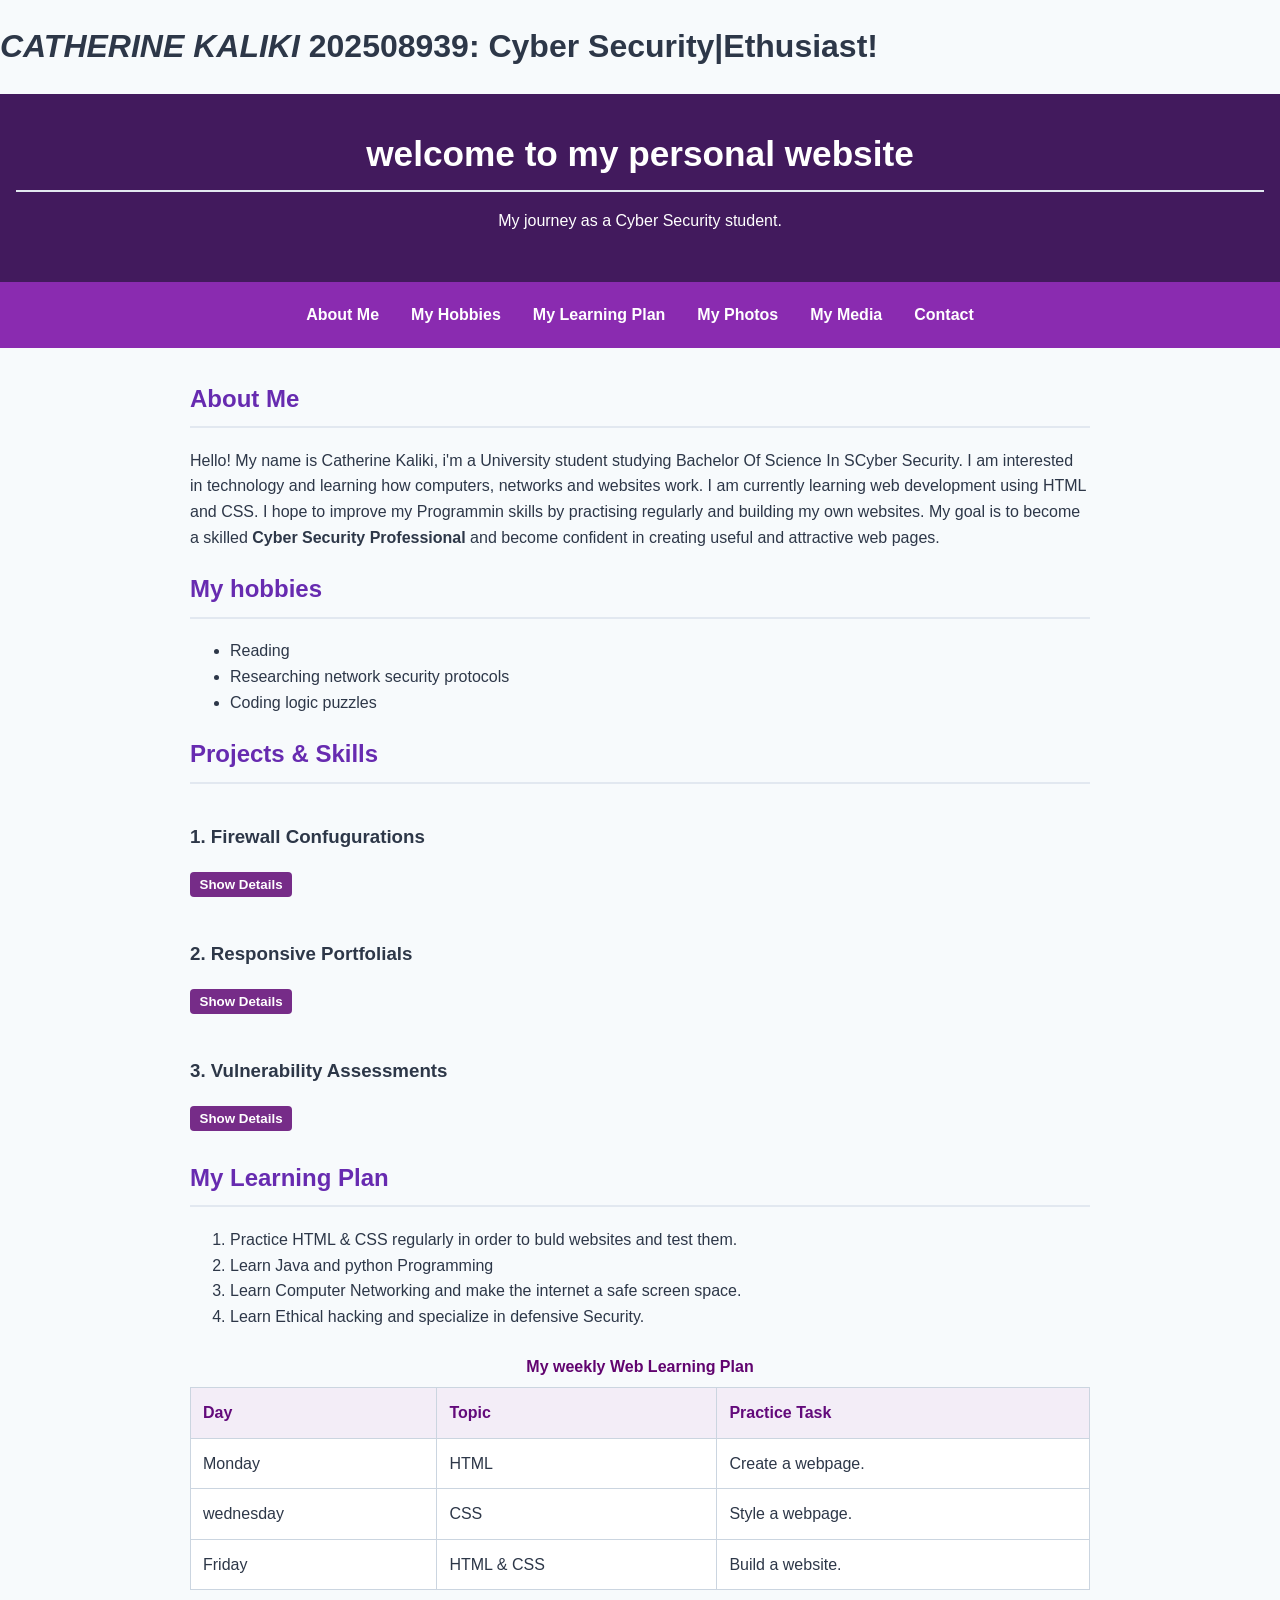
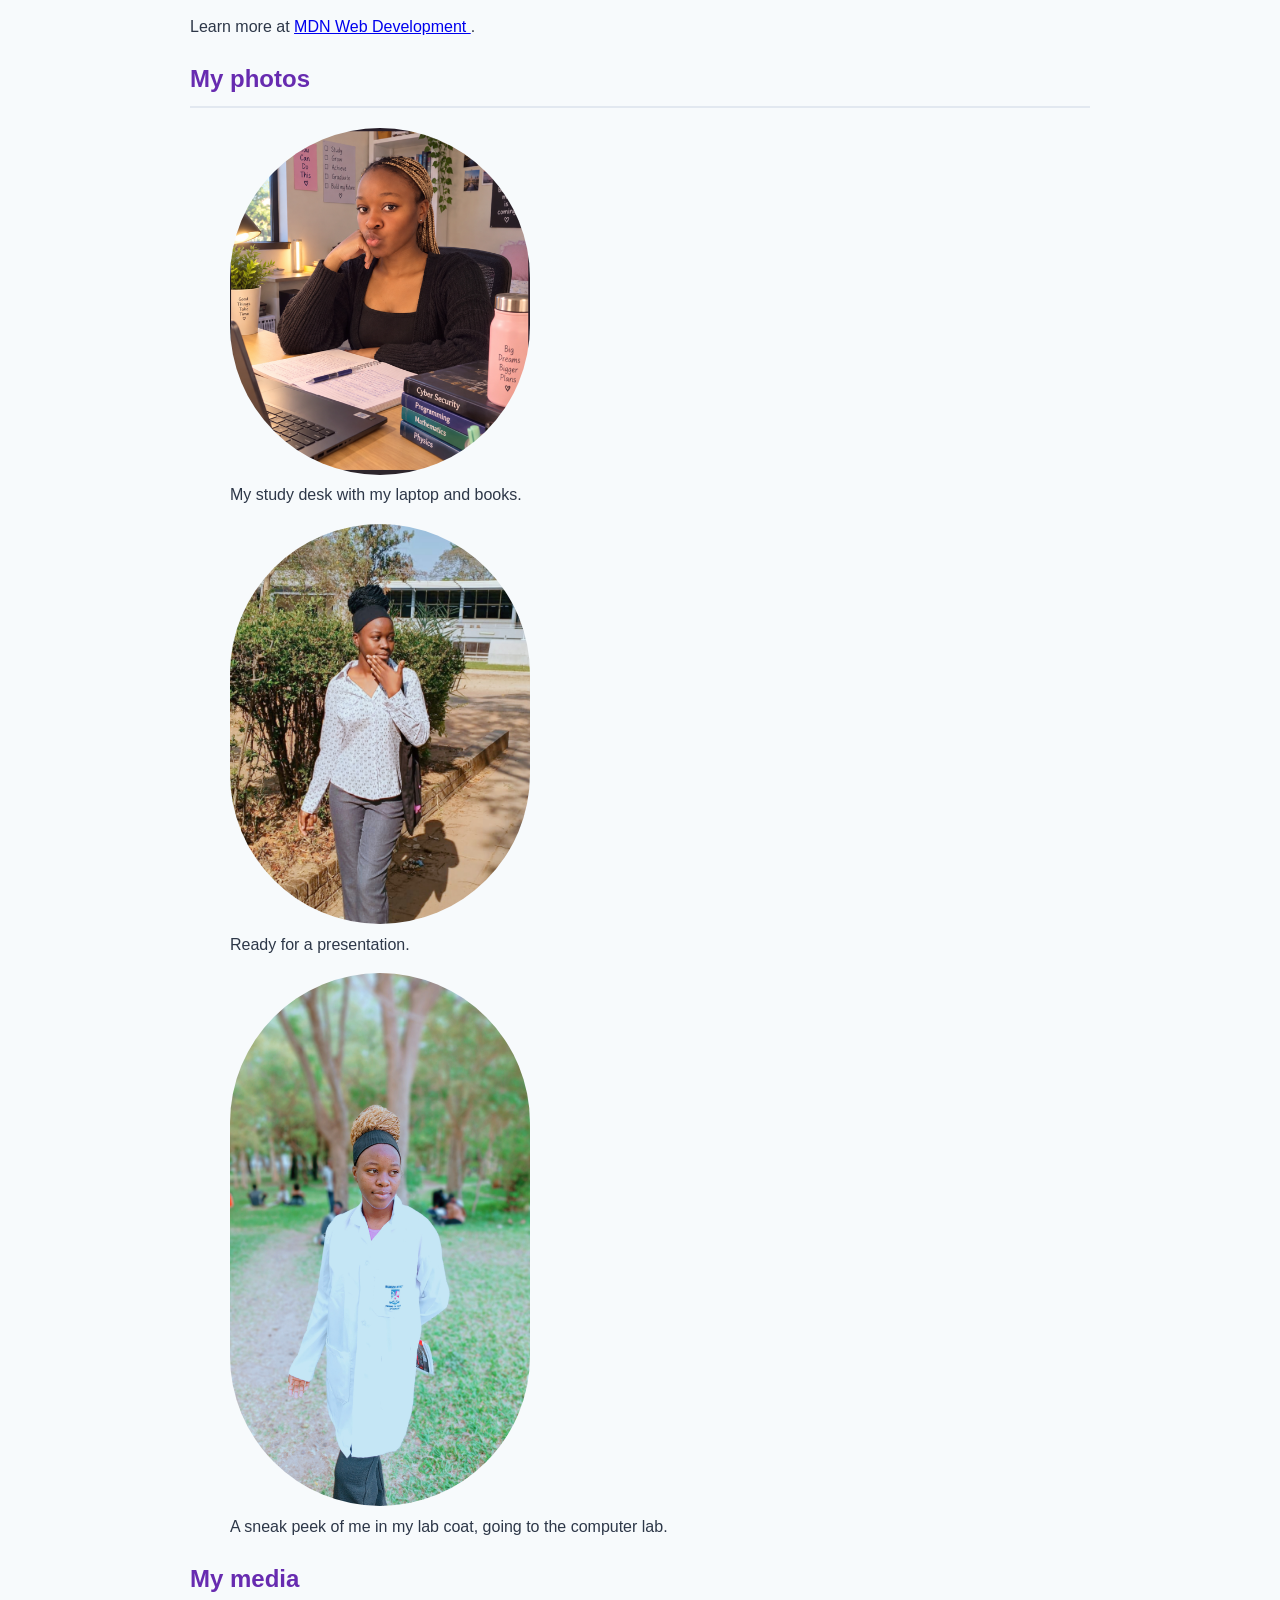
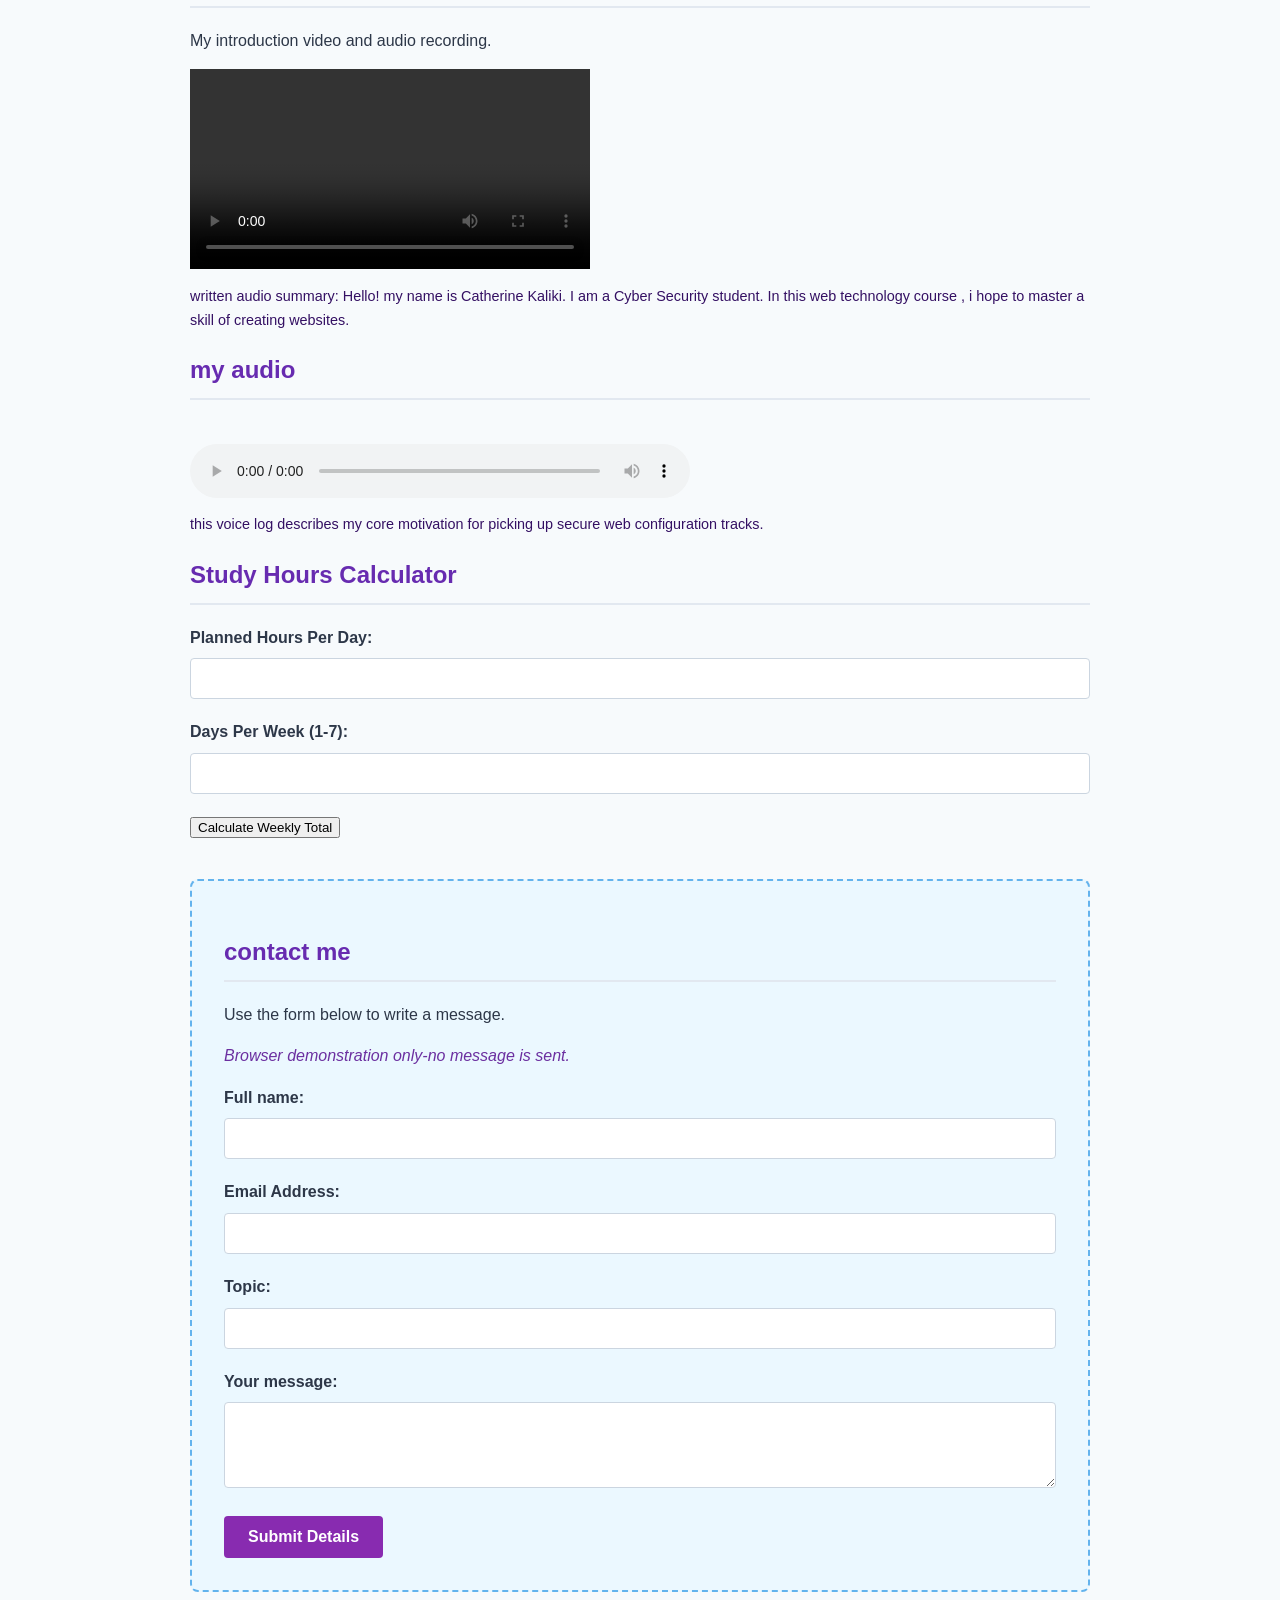
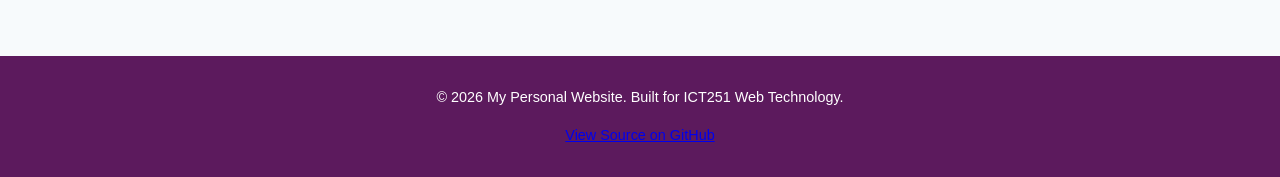
==== commit 8fe694e2: "update project" ====
--- a/Index.html
+++ b/Index.html
@@ -1,148 +1,225 @@
-<!DOCTYPE html>
+<!doctype html>
 <html lang="en">
   <head>
     <meta charset="UTF-8" />
     <meta name="viewport" content="width=device-width, initial-scale=1.0" />
     <title>My personal Website</title>
-    <link rel="stylesheet" href="css/styles.css">
+    <link rel="stylesheet" href="css/styles.css" />
+    <script src="js/script.js" defer></script>
   </head>
   <body>
-    <h2><i></i>CATHERINE KALIKI</i> 202508939: Cyber Security|Ethusiast!</h1>
+    <h1><i>CATHERINE KALIKI</i> 202508939: Cyber Security|Ethusiast!</h1>
     <header>
-    <h1>welcome to my personal website</h1>
-    <p>My journey as a Cyber Security student.</p>
+      <h2>welcome to my personal website</h2>
+      <p>My journey as a Cyber Security student.</p>
     </header>
 
     <nav>
       <a href="#about">About Me</a>
-      <a href="hobbies">My Hobbies</a>
+      <a href="#hobbies">My Hobbies</a>
       <a href="#learning">My Learning Plan</a>
       <a href="#photos">My Photos</a>
       <a href="#media">My Media</a>
       <a href="#contact">Contact</a>
+    </nav>
 
-        </nav>
+    <main>
+      <section id="about" class="content-section">
+        <h2>About Me</h2>
+        <p>
+          Hello! My name is Catherine Kaliki, i'm a University student studying
+          Bachelor Of Science In SCyber Security. I am interested in technology
+          and learning how computers, networks and websites work. I am currently
+          learning web development using HTML and CSS. I hope to improve my
+          Programmin skills by practising regularly and building my own
+          websites. My goal is to become a skilled
+          <strong>Cyber Security Professional</strong> and become confident in
+          creating useful and attractive web pages.
+        </p>
+      </section>
+      <section id="hobbies" class="content section">
+        <h2>My hobbies</h2>
+        <ul>
+          <li>Reading</li>
+          <li>Researching network security protocols</li>
+          <li>Coding logic puzzles</li>
+        </ul>
+      </section>
+      <section id="projects" class="content-section">
+        <h2>Projects & Skills</h2>
+        <div class="project-list">
+          <div class="Project-Card">
+            <h3>1. Firewall Confugurations</h3>
+            <button class="expand-btn" data-target="details1">
+              Show Details
+            </button>
+            <p id="details1" hidden>
+              Implemented stateful packet filtering structures and mapped strict
+              inbound access lists to secure local network routing topologies.
+            </p>
+          </div>
+          <div class="Project-Card">
+            <h3>2. Responsive Portfolials</h3>
+            <button class="expand-btn" data-target="details2">
+              Show Details
+            </button>
+            <p id="details2" hidden>
+              Constructed clean HTML5 semantics bundled alongside defensive CSS
+              layouts targeting multiple device viewports seamlessly.
+            </p>
+          </div>
+          <div class="Project-Card">
+            <h3>3. Vulnerability Assessments</h3>
+            <button class="expand-btn" data-target="details3">
+              Show Details
+            </button>
+            <p id="details3" hidden>
+              Conducted basic network discovery scans to identify exposed
+              endpoints and evaluate operational vector risks.
+            </p>
+          </div>
+        </div>
+      </section>
+      <section id="learning" Class="content section">
+        <h2>My Learning Plan</h2>
+        <ol>
+          <li>
+            Practice HTML & CSS regularly in order to buld websites and test
+            them.
+          </li>
+          <li>Learn Java and python Programming</li>
+          <li>
+            Learn Computer Networking and make the internet a safe screen space.
+          </li>
+          <li>Learn Ethical hacking and specialize in defensive Security.</li>
+        </ol>
+        <table>
+          <caption>
+            My weekly Web Learning Plan
+          </caption>
+          <thead>
+            <tr>
+              <th>Day</th>
+              <th>Topic</th>
+              <th>Practice Task</th>
+            </tr>
+          </thead>
 
-        <main>
-          <section id="about" Class="content-section"
-          <h2>About Me</h2>
-          <p>Hello! My name is Catherine Kaliki, i'm a University student studying Cyber Security. 
-            I am interested in technology and learning how computers, networks and websites work.
-            I am currently learning web development using HTML and CSS. 
-            I hope to improve my Programmin skills by practising regularly and building my own websites.
-            My goal is to become a skilled <strong>Cyber Security Professional</strong> and become confident in creating useful and attractive web pages.
-          </p>
-        </section>
-        <section id="hobbies" Class="content section">
-    <h2>My hobbies</h2>
-    <ul>
-      <li>Reading</li>
-      <li>Researching network security protocols</li>
-      <li>Coding logic puzzles</li>
-    </ul>
-        </section>
-         <section id="learning" Class="content section">
-    <h2>My Learning Plan</h2>
-    <ol>
-      <li>Practice HTML & CSS regularly in order to buld websites and test them.</li>
-      <li>Learn Java and python Programming</li>
-      <li>Learn Computer Networking and make the internet a safe screen space.</li>
-      <li>Learn Ethical hacking and specialize in defensive Security.</li>
-    </ol>
-    <table>
-      <caption>My weekly Web Learning Plan</caption>
-      <thead>
-        <tr>
-          <th>Day</th>
-          <th>Topic</th>
-          <th>Practice Task</th>
-        </tr>
-      </thead>
-
-      <tbody>
-        <tr>
-          <td>Monday</td>
-          <td>HTML</td>
-          <td>Create a webpage.</td>
-        </tr>
-        <tr>
-          <td>wednesday</td>
-          <td>CSS</td>
-          <td>Style a webpage.</td>
-        </tr>
-        <tr>
-          <td>Friday</td>
-          <td>HTML & CSS</td>
-          <td>Build a website.</td>
-        </tr>
-      </tbody>
-    </table>
-    <p>
-      Learn more at
-      <a href="https://developer.mozilla.org/en-US/docs/Learn_Web_development">
-        MDN Web Development 
-      </a>.
-    </p>
-         </section>
-         <section id="photos" Class="content-section">
-<h2>My photos</h2>
-<figure>
-  <img src="images/photo1.png"
-  alt="My first photograph">
-  <figcaption>My study desk with my laptop and books.</figcaption>
-</figure>
-  <figure>
-    <img src="images/photo2.jpg"
-    alt="My second photo.">
-    <figcaption>Ready for a presentation.</figcaption>
-  </figure>
-  <figure>
-    <img src="images/photo3.jpg"
-    alt="A picture of me in labcoat.">
-    <figcaption>A sneak peek of me in my lab coat, going to the computer lab.</figcaption>
-  </figure>
-         </section>
-         <section id="media" Class="content-section">
-          <h2>My media</h2>
-          <p>
-            My introduction video and audio recording.
-          </p>
-          <video controls>
-            <source src="videos/my-video.mp4" type="video/mp4">
-          </video>
-          <p class="caption">written audio summary: Hello! my name is Catherine Kaliki. I am a Cyber Security student. In this web technology course , i hope to master a skill of creating websites.
-          <h2>my audio</h2>
-          <audio controls>
-            <source src="videos/my-audio.aac" type="audio/aac">
-            </audio>
-            <p class="caption">this voice log describes my core motivation for picking up secure web configuration tracks.</p>
-</section>
-<section id="Contact" Class="content-section">
-<h2>contact me</h2>
-<p>Use the form below to write a message.</p>
-<form action="#" method="POST">
-  <div class="form-group">
-    <label for="user-name">Full name:</label>
-    <input type="text" id="user-name" name="name" required>
-  </div>
-  <div class="form-group">
-    <label for="user-email">Email Address:</label>
-    <input type="email" id="user-email" name="email" required>
-  </div>
-  <div class="form-group">
-    <label for="topic">Topic:</label>
-    <input type="text" id="topic" name="topic" required>
-  </div>
- <div class="form-group">
-    <label for="message">Your message:</label>
-    <textarea id="message" name="message" rows="4" required></textarea>
-  </div>
-  <button type="submit">Submit Details</button>
-</form>
-</section>
-</main>
-<footer>
-  <p>&copy; 2026 My Personal Website. Built for ICT251 Web Technology.</p>
-</footer>
+          <tbody>
+            <tr>
+              <td>Monday</td>
+              <td>HTML</td>
+              <td>Create a webpage.</td>
+            </tr>
+            <tr>
+              <td>wednesday</td>
+              <td>CSS</td>
+              <td>Style a webpage.</td>
+            </tr>
+            <tr>
+              <td>Friday</td>
+              <td>HTML & CSS</td>
+              <td>Build a website.</td>
+            </tr>
+          </tbody>
+        </table>
+        <p>
+          Learn more at
+          <a
+            href="https://developer.mozilla.org/en-US/docs/Learn_Web_development"
+          >
+            MDN Web Development </a
+          >.
+        </p>
+      </section>
+      <section id="photos" Class="content-section">
+        <h2>My photos</h2>
+        <figure>
+          <img src="images/photo1.png" alt="My first photograph" />
+          <figcaption>My study desk with my laptop and books.</figcaption>
+        </figure>
+        <figure>
+          <img src="images/photo2.jpg" alt="My second photo." />
+          <figcaption>Ready for a presentation.</figcaption>
+        </figure>
+        <figure>
+          <img src="images/photo3.jpg" alt="A picture of me in labcoat." />
+          <figcaption>
+            A sneak peek of me in my lab coat, going to the computer lab.
+          </figcaption>
+        </figure>
+      </section>
+      <section id="media" Class="content-section">
+        <h2>My media</h2>
+        <p>My introduction video and audio recording.</p>
+        <video controls>
+          <source src="videos/my-video.mp4" type="video/mp4" />
+        </video>
+        <p class="caption">
+          written audio summary: Hello! my name is Catherine Kaliki. I am a
+          Cyber Security student. In this web technology course , i hope to
+          master a skill of creating websites.
+        </p>
+        <h2>my audio</h2>
+        <audio controls>
+          <source src="videos/my-audio.aac" type="audio/aac" />
+        </audio>
+        <p class="caption">
+          this voice log describes my core motivation for picking up secure web
+          configuration tracks.
+        </p>
+      </section>
+      <section id="calculator" class="content-section">
+        <h2>Study Hours Calculator</h2>
+        <div class="calc-box">
+          <div class="form-group">
+            <label for="hours-per-day">Planned Hours Per Day:</label>
+            <input type="number" id="hours-per-day" min="1" max="24" />
+          </div>
+          <div class="form-group">
+            <label for="days-per-week">Days Per Week (1-7):</label>
+            <input type="number" id="days-per-week" min="1" max="7" />
+          </div>
+          <button type="button" id="calc-btn">Calculate Weekly Total</button>
+          <p id="calc-result" class="calc-output"></p>
+        </div>
+      </section>
+      <section id="contact" class="content-section">
+        <h2>contact me</h2>
+        <p>Use the form below to write a message.</p>
+        <p class="demo-note">Browser demonstration only-no message is sent.</p>
+        <p id="form-error" class="error-msg"></p>
+        <form id="portfolio-form" action="#" method="POST">
+          <div class="form-group">
+            <label for="user-name">Full name:</label>
+            <input type="text" id="user-name" name="name" required />
+          </div>
+          <div class="form-group">
+            <label for="user-email">Email Address:</label>
+            <input type="email" id="user-email" name="email" required />
+          </div>
+          <div class="form-group">
+            <label for="topic">Topic:</label>
+            <input type="text" id="topic" name="topic" required />
+          </div>
+          <div class="form-group">
+            <label for="message">Your message:</label>
+            <textarea id="message" name="message" rows="4" required></textarea>
+          </div>
+          <button type="submit">Submit Details</button>
+        </form>
+        <div id="preview-container" class="preview-box hidden">
+          <p id="preview-text"></p>
+        </div>
+      </section>
+    </main>
+    <footer>
+      <p>&copy; 2026 My Personal Website. Built for ICT251 Web Technology.</p>
+      <p>
+        <a href="https://github.com/catherinekaliki/ICT251-Activitys"
+          >View Source on GitHub</a
+        >
+      </p>
+    </footer>
   </body>
 </html>
